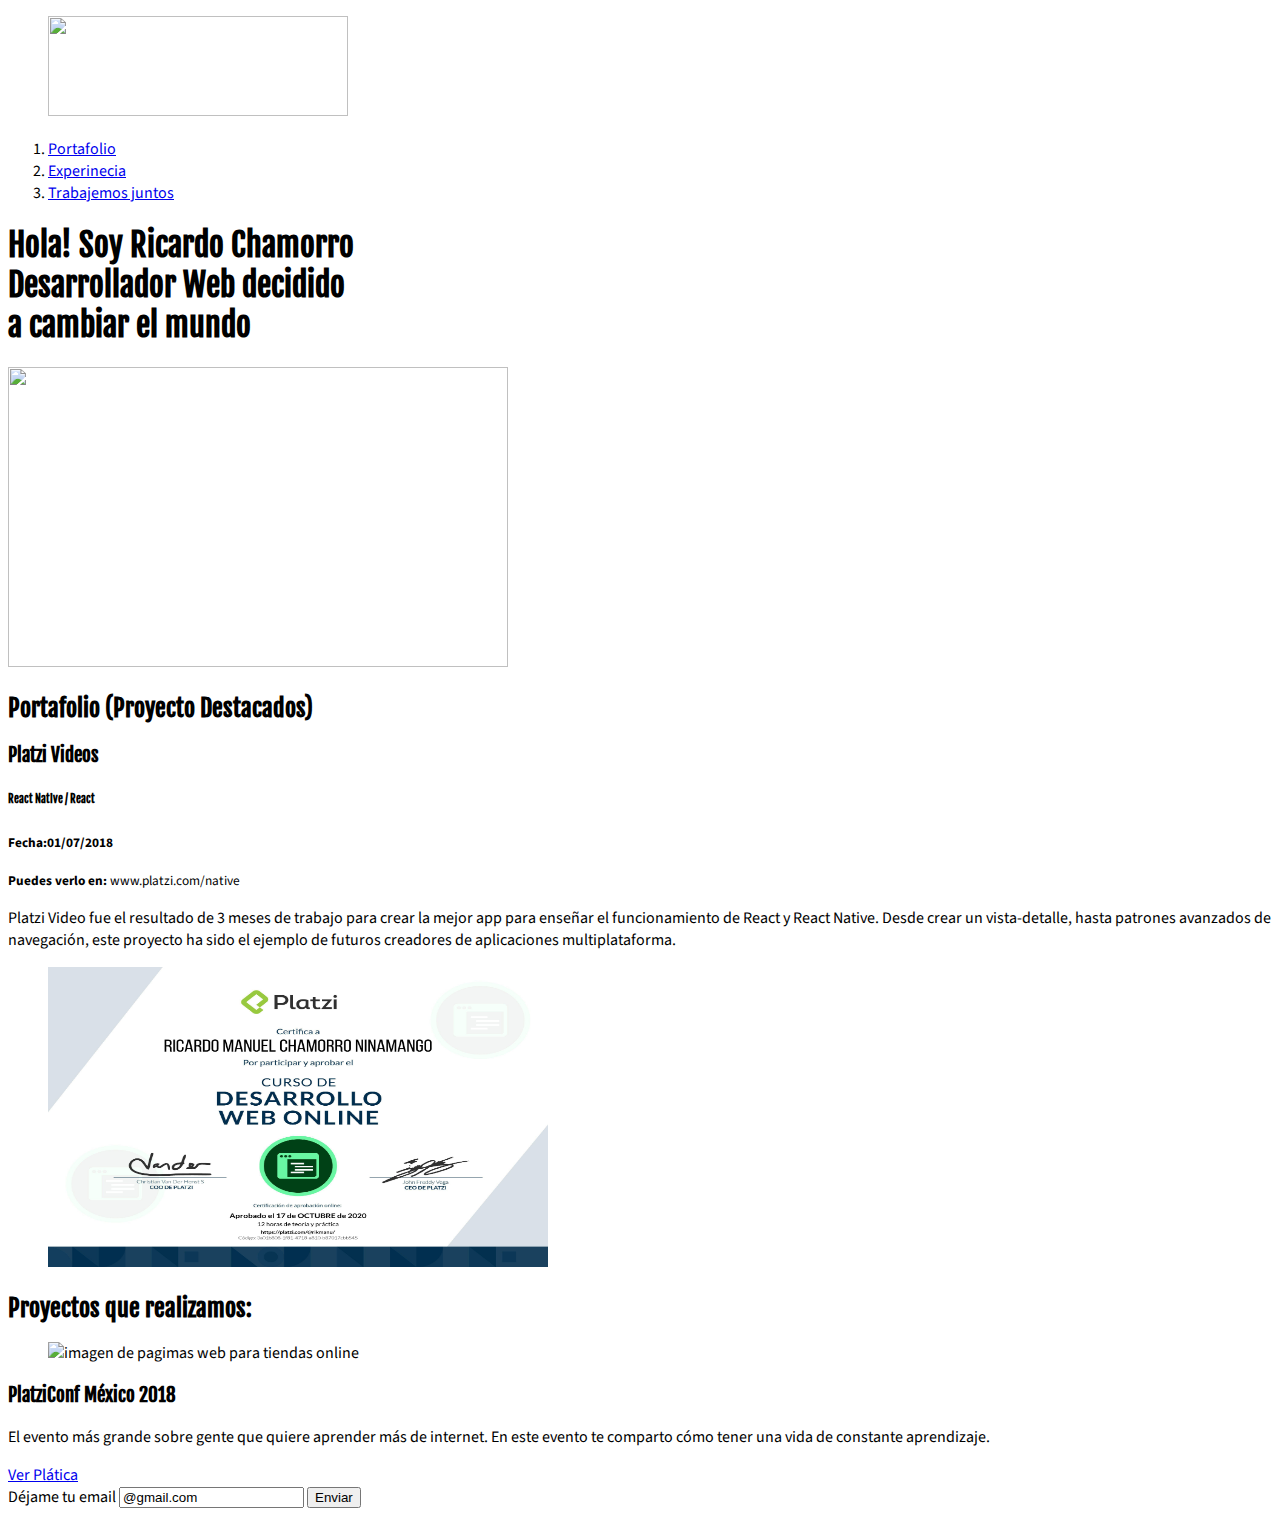
==== DesarrollowebRicardo/index.html @ a747c1b4 "Cambio de nombre de carpeta" ====
<!DOCTYPE html>
<html lang="es">
<head>
    <meta charset="UTF-8">
    <meta name="viewport" content="width=device-width, initial-scale=1.0">
    <title>Ricardo Chamorro</title>
    <link rel="preconnect" href="https://fonts.gstatic.com">
    <link rel="preconnect" href="https://fonts.gstatic.com">
    <link href="https://fonts.googleapis.com/css2?family=Fjalla+One&family=Source+Sans+Pro&display=swap" rel="stylesheet">
    <link rel="stylesheet" href="estilos.css">
    <link rel="icon" type="image/jpg" href="[data-uri]">
</head>
<body>
    <header class="header">
        <div>
          <figure class="logo">
              <img src="https://encrypted-tbn0.gstatic.com/images?q=tbn:ANd9GcT4bWJMRrmqSCG7C2p6yQ5VH43s4cesuehZQA&usqp=CAU" alt="" width="300 px" height="100 px">
              
          </figure>
            <nav class="menu">
                <ol>
                    <li>
                        <a href="#portfolio">Portafolio</a>
                    </li>
                    <li>
                        <a href="#eventos">Experinecia</a>
                    </li>
                    <li>
                        <a href="#contactos">Trabajemos juntos</a>
                   </li>
                </ol>
            </nav>
        </div>
    </header>
    <section class="hero">
    <h1>
        Hola! Soy <strong>Ricardo Chamorro</strong> <br> <strong>Desarrollador Web</strong> decidido <br>a cambiar el mundo
    </h1>
    <img src="https://www.becasinternacionales.net/webapp/img/upload/4585ec_habilidades-necesarias-para-convertirse-en-desarrollador-web.jpg" alt="" width="500px" height="300px" alt="imagen del heroe">
    </section>
    <section id="portfolio" class="portfolio">
        <h2>Portafolio (Proyecto Destacados)</h2>
            <article class="project">
            <h3 class="project-title">Platzi Videos</h3>
            <h6 class="project-course">React Native / React</h6>
            <p class="project-date"><small><strong>Fecha:01/07/2018</strong></small></p>
            <p class="project-url"><small><strong>Puedes verlo en:</strong> www.platzi.com/native</small></p>
            <p class="project-description">Platzi Video fue el resultado de 3 meses de trabajo para crear la mejor app para enseñar el funcionamiento de React y React Native. Desde crear un vista-detalle, hasta patrones avanzados de navegación, este proyecto ha sido el ejemplo de futuros creadores de aplicaciones multiplataforma.
            </p>
            <figure class="project-image-container">
                <img class="project-image" src="certificadoplatzi.jpg" alt="" width="500px" height="300px">
            </figure>
        </article>
    </section>
    <section id="eventos">
        <h2>Proyectos que realizamos:</h2>
         <article class="event">
             <figure class="event-image-container">
                 <img class="event-image" src="https://encrypted-tbn0.gstatic.com/images?q=tbn:ANd9GcTRgxeCCE6cfmUyOq2nUbrrFJpg5j48QGpTvQ&usqp=CAU" alt="imagen de pagimas web para tiendas online">
             </figure>
             <h3 class="event-title">PlatziConf México 2018</h3>
             <p class="event-description">El evento más grande sobre gente que quiere aprender más de internet. En este evento te comparto cómo tener una vida de constante aprendizaje.</p>
             <a class="event-url" href="https://www.youtube.com/watch?v=BIS7cWGgJg0" target="_blank">Ver Plática</a>
         </article>
    </section>
    <section id="contactos" class="contact">
          <form action="/suscripcion/" class="form-email">
            <label for="email">Déjame tu email</label>
            <input type="text" placeholder="Déjame tu email" id="email" value="@gmail.com" >
            <button>Enviar</button>
          </form>
    </section>
     <footer class="footer">

     </footer>
</body>
</html>
---- DesarrollowebRicardo/estilos.css ----
body{
    font-family: 'Source Sans Pro', sans-serif;;
}

h1,
h2,
h3,
h4,
h5,
h6{
    font-family: 'Fjalla One', sans-serif;
}
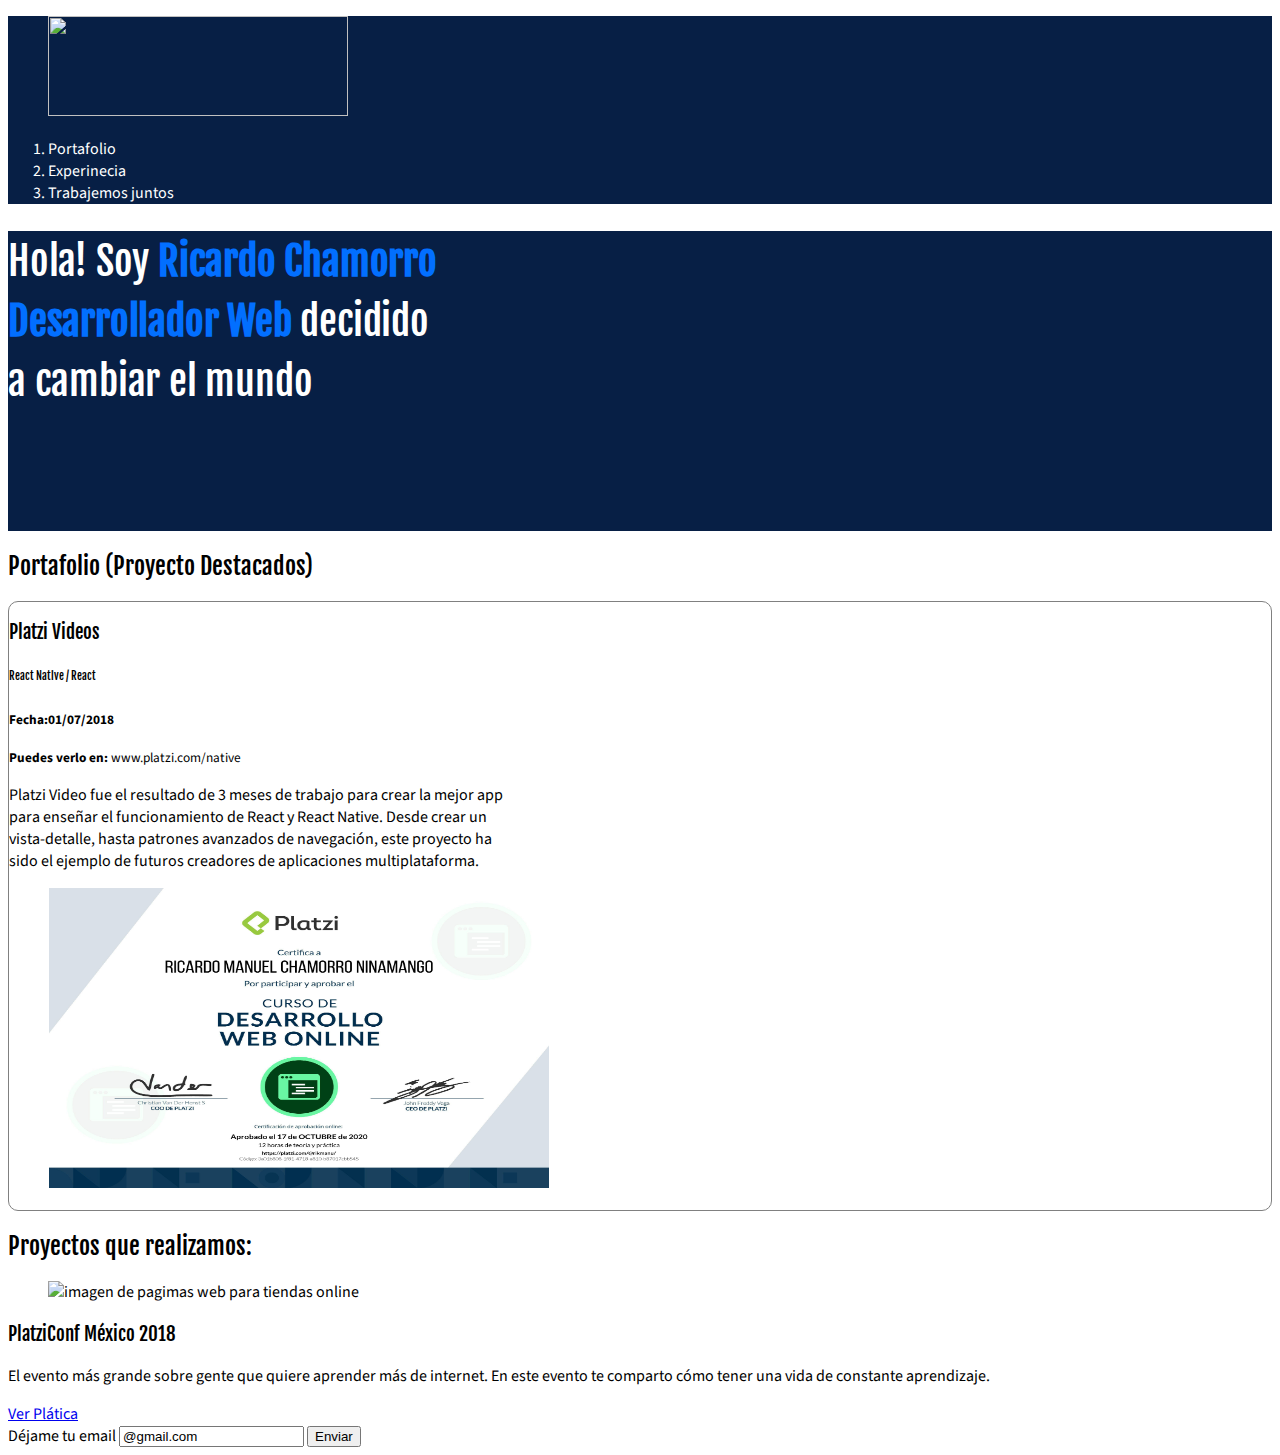
==== commit a93c2deb: "actualizacion diseño web" ====
--- a/DesarrollowebRicardo/index.html
+++ b/DesarrollowebRicardo/index.html
@@ -36,20 +36,22 @@
     <h1>
         Hola! Soy <strong>Ricardo Chamorro</strong> <br> <strong>Desarrollador Web</strong> decidido <br>a cambiar el mundo
     </h1>
-    <img src="https://www.becasinternacionales.net/webapp/img/upload/4585ec_habilidades-necesarias-para-convertirse-en-desarrollador-web.jpg" alt="" width="500px" height="300px" alt="imagen del heroe">
+  <!--   <img src="https://www.becasinternacionales.net/webapp/img/upload/4585ec_habilidades-necesarias-para-convertirse-en-desarrollador-web.jpg" alt="" width="500px" height="300px" alt="imagen del heroe"> -->
     </section>
     <section id="portfolio" class="portfolio">
         <h2>Portafolio (Proyecto Destacados)</h2>
             <article class="project">
-            <h3 class="project-title">Platzi Videos</h3>
-            <h6 class="project-course">React Native / React</h6>
-            <p class="project-date"><small><strong>Fecha:01/07/2018</strong></small></p>
-            <p class="project-url"><small><strong>Puedes verlo en:</strong> www.platzi.com/native</small></p>
-            <p class="project-description">Platzi Video fue el resultado de 3 meses de trabajo para crear la mejor app para enseñar el funcionamiento de React y React Native. Desde crear un vista-detalle, hasta patrones avanzados de navegación, este proyecto ha sido el ejemplo de futuros creadores de aplicaciones multiplataforma.
-            </p>
-            <figure class="project-image-container">
-                <img class="project-image" src="certificadoplatzi.jpg" alt="" width="500px" height="300px">
-            </figure>
+                <div class="project-details">
+                    <h3 class="project-title">Platzi Videos</h3>
+                    <h6 class="project-course">React Native / React</h6>
+                    <p class="project-date"><small><strong>Fecha:01/07/2018</strong></small></p>
+                    <p class="project-url"><small><strong>Puedes verlo en:</strong> www.platzi.com/native</small></p>
+                    <p class="project-description">Platzi Video fue el resultado de 3 meses de trabajo para crear la mejor app para enseñar el funcionamiento de React y React Native. Desde crear un vista-detalle, hasta patrones avanzados de navegación, este proyecto ha sido el ejemplo de futuros creadores de aplicaciones multiplataforma.
+                    </p>
+                </div>
+                    <figure class="project-image-container">
+                        <img class="project-image" src="certificadoplatzi.jpg" alt="" width="500px" height="300px">
+                    </figure>
         </article>
     </section>
     <section id="eventos">
--- a/DesarrollowebRicardo/estilos.css
+++ b/DesarrollowebRicardo/estilos.css
@@ -9,4 +9,47 @@
 h5,
 h6{
     font-family: 'Fjalla One', sans-serif;
-}+    font-weight: normal;
+}
+
+h1{
+    font-size: 40px;
+    line-height: 1.5em;
+    letter-spacing: -.2px;
+  /*   text-transform: capitalize; */
+    color: white;
+}
+
+h1 strong{
+    color: #026fff;
+}
+
+.hero{
+    height: 300px;
+    background-image: url("https://www.becasinternacionales.net/webapp/img/upload/4585ec_habilidades-necesarias-para-convertirse-en-desarrollador-web.jpg");
+    background-size: 500px 300px;
+    background-color: #071F45;
+    background-repeat: no-repeat;
+    background-position-x: right;
+}
+
+.project{
+    border:1px solid gray;
+    border-radius: 10px;
+}
+.project-details{
+    width: 500px;
+}
+.project-image-container{
+    width: 500px;
+}
+
+.header{
+    background-color: #071F45;
+    color: white;
+}
+
+.header a{
+    color: white;
+    text-decoration: none;
+}
